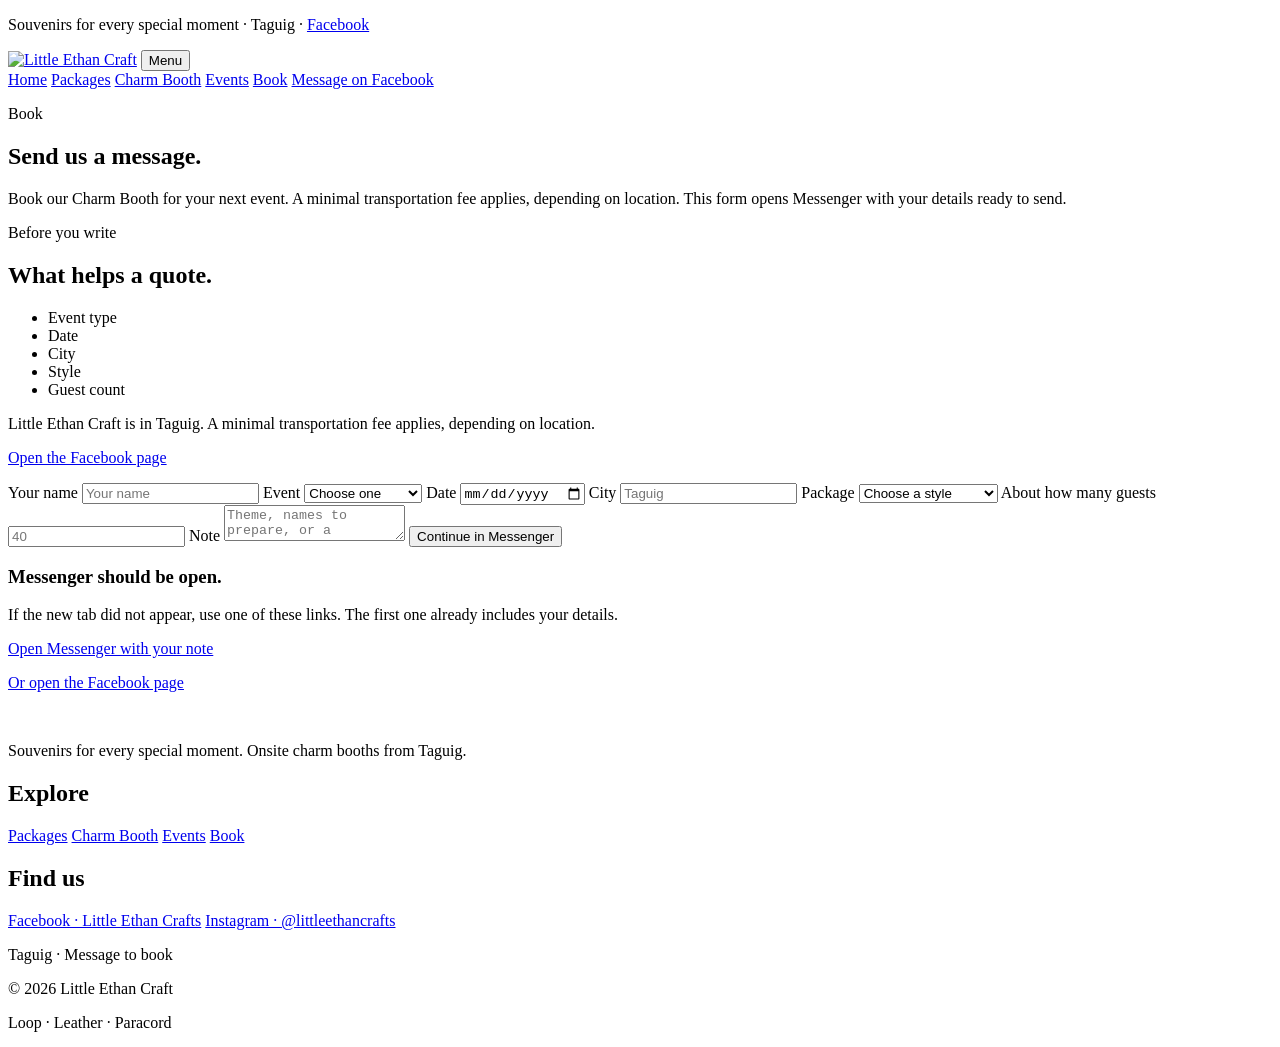
==== book/index.html @ 1e393bc5 "Add files via upload" ====
<!DOCTYPE html>
<html lang="en-PH">
<head>
  <meta charset="UTF-8">
  <meta name="viewport" content="width=device-width, initial-scale=1.0">
  <title>Book a Charm Booth | Little Ethan Craft</title>
  <link rel="canonical" href="https://littleethancrafts-creation.github.io/litte-ethan-crafts/book/">
  <meta name="description" content="Send a message to book the Little Ethan Craft charm booth for your next event. A minimal transportation fee applies, depending on location.">
  <meta name="keywords" content="book Little Ethan Craft, book charm booth, charm booth inquiry, onsite keychain booth booking, Taguig souvenir booth, Facebook Little Ethan Crafts">
  <meta name="author" content="Little Ethan Craft">
  <meta name="robots" content="index, follow, max-image-preview:large, max-snippet:-1, max-video-preview:-1">
  <meta name="googlebot" content="index, follow, max-image-preview:large, max-snippet:-1">
  <meta name="bingbot" content="index, follow">
  <meta name="language" content="English">
  <meta name="geo.region" content="PH-00">
  <meta name="geo.placename" content="Taguig">
  <meta name="theme-color" content="#f6f1ea">
  <meta property="og:locale" content="en_PH">
  <meta property="og:site_name" content="Little Ethan Craft">
  <meta property="og:type" content="website">
  <meta property="og:title" content="Book a Charm Booth | Little Ethan Craft">
  <meta property="og:description" content="Send a message to book the Little Ethan Craft charm booth for your next event. A minimal transportation fee applies, depending on location.">
  <meta property="og:url" content="https://littleethancrafts-creation.github.io/litte-ethan-crafts/book/">
  <meta property="og:image" content="https://littleethancrafts-creation.github.io/litte-ethan-crafts/images/booth-team.png">
  <meta property="og:image:alt" content="Little Ethan Craft team at the charm booth">
  <meta property="og:image:width" content="417">
  <meta property="og:image:height" content="313">
  <meta name="twitter:card" content="summary_large_image">
  <meta name="twitter:title" content="Book a Charm Booth | Little Ethan Craft">
  <meta name="twitter:description" content="Send a message to book the Little Ethan Craft charm booth for your next event. A minimal transportation fee applies, depending on location.">
  <meta name="twitter:image" content="https://littleethancrafts-creation.github.io/litte-ethan-crafts/images/booth-team.png">
  <meta name="twitter:image:alt" content="Little Ethan Craft team at the charm booth">
  <link rel="sitemap" type="application/xml" href="https://littleethancrafts-creation.github.io/litte-ethan-crafts/sitemap.xml">
  <script type="application/ld+json">
{
  "@context": "https://schema.org",
  "@graph": [
    {
      "@type": "WebSite",
      "@id": "https://littleethancrafts-creation.github.io/litte-ethan-crafts/#website",
      "url": "https://littleethancrafts-creation.github.io/litte-ethan-crafts/",
      "name": "Little Ethan Craft",
      "description": "Souvenirs for every special moment. Onsite charm booth from Taguig.",
      "publisher": {
        "@id": "https://littleethancrafts-creation.github.io/litte-ethan-crafts/#business"
      },
      "inLanguage": "en-PH"
    },
    {
      "@type": "LocalBusiness",
      "@id": "https://littleethancrafts-creation.github.io/litte-ethan-crafts/#business",
      "name": "Little Ethan Craft",
      "alternateName": "Little Ethan Crafts",
      "url": "https://littleethancrafts-creation.github.io/litte-ethan-crafts/",
      "image": "https://littleethancrafts-creation.github.io/litte-ethan-crafts/images/booth-team.png",
      "logo": "https://littleethancrafts-creation.github.io/litte-ethan-crafts/images/logo-mark.png",
      "description": "Onsite charm booth in Taguig. Guests choose Loop, Leather, or Paracord keychains and take home a keepsake from birthdays, weddings, corporate events, and parties.",
      "slogan": "Souvenirs for every special moment",
      "address": {
        "@type": "PostalAddress",
        "addressLocality": "Taguig",
        "addressRegion": "Metro Manila",
        "addressCountry": "PH"
      },
      "areaServed": [
        {
          "@type": "City",
          "name": "Taguig"
        },
        {
          "@type": "AdministrativeArea",
          "name": "Metro Manila"
        },
        {
          "@type": "Country",
          "name": "Philippines"
        }
      ],
      "sameAs": [
        "https://www.facebook.com/LittleEthanCrafts",
        "https://www.instagram.com/littleethancrafts/"
      ],
      "hasOfferCatalog": {
        "@type": "OfferCatalog",
        "name": "Charm booth keychain packages",
        "itemListElement": [
          {
            "@type": "Offer",
            "name": "Loop keychain",
            "url": "https://littleethancrafts-creation.github.io/litte-ethan-crafts/packages/",
            "priceCurrency": "PHP",
            "priceSpecification": {
              "@type": "PriceSpecification",
              "minPrice": "1800",
              "priceCurrency": "PHP"
            }
          },
          {
            "@type": "Offer",
            "name": "Leather keychain",
            "url": "https://littleethancrafts-creation.github.io/litte-ethan-crafts/packages/",
            "priceCurrency": "PHP",
            "priceSpecification": {
              "@type": "PriceSpecification",
              "minPrice": "3800",
              "priceCurrency": "PHP"
            }
          },
          {
            "@type": "Offer",
            "name": "Paracord keychain",
            "url": "https://littleethancrafts-creation.github.io/litte-ethan-crafts/packages/",
            "priceCurrency": "PHP",
            "priceSpecification": {
              "@type": "PriceSpecification",
              "minPrice": "3200",
              "priceCurrency": "PHP"
            }
          },
          {
            "@type": "Offer",
            "name": "Onsite charm booth",
            "url": "https://littleethancrafts-creation.github.io/litte-ethan-crafts/booth/",
            "priceCurrency": "PHP",
            "priceSpecification": {
              "@type": "PriceSpecification",
              "minPrice": "1800",
              "priceCurrency": "PHP"
            }
          }
        ]
      }
    },
    {
      "@type": "WebPage",
      "@id": "https://littleethancrafts-creation.github.io/litte-ethan-crafts/book/#webpage",
      "url": "https://littleethancrafts-creation.github.io/litte-ethan-crafts/book/",
      "name": "Book a Charm Booth | Little Ethan Craft",
      "description": "Send a message to book the Little Ethan Craft charm booth for your next event. A minimal transportation fee applies, depending on location.",
      "isPartOf": {
        "@id": "https://littleethancrafts-creation.github.io/litte-ethan-crafts/#website"
      },
      "about": {
        "@id": "https://littleethancrafts-creation.github.io/litte-ethan-crafts/#business"
      },
      "inLanguage": "en-PH",
      "primaryImageOfPage": "https://littleethancrafts-creation.github.io/litte-ethan-crafts/images/booth-team.png"
    },
    {
      "@type": "BreadcrumbList",
      "itemListElement": [
        {
          "@type": "ListItem",
          "position": 1,
          "name": "Home",
          "item": "https://littleethancrafts-creation.github.io/litte-ethan-crafts/"
        },
        {
          "@type": "ListItem",
          "position": 2,
          "name": "Book",
          "item": "https://littleethancrafts-creation.github.io/litte-ethan-crafts/book/"
        }
      ]
    }
  ]
}
  </script>
  <link rel="icon" href="/litte-ethan-crafts/favicon.ico" sizes="any">
  <link rel="icon" type="image/png" sizes="32x32" href="/litte-ethan-crafts/images/favicon-32.png">
  <link rel="apple-touch-icon" href="/litte-ethan-crafts/images/apple-touch-icon.png">
  <link rel="preconnect" href="https://fonts.googleapis.com">
  <link rel="preconnect" href="https://fonts.gstatic.com" crossorigin>
  <link href="https://fonts.googleapis.com/css2?family=Outfit:wght@450;600;700;800&display=swap" rel="stylesheet">
  <link rel="stylesheet" href="/litte-ethan-crafts/css/site.css">
</head>
<body>
  <header class="site-header">
    <div class="announce"><p>Souvenirs for every special moment · Taguig · <a href="https://www.facebook.com/LittleEthanCrafts" target="_blank" rel="noopener">Facebook</a></p></div>
    <div class="nav-bar">
      <div class="wrap nav-inner">
        <a class="brand" href="/litte-ethan-crafts/"><img src="/litte-ethan-crafts/images/logo-mark.png" alt="Little Ethan Craft"></a>
        <button class="nav-toggle" type="button" aria-expanded="false" aria-controls="site-nav"><span></span><span class="sr-only">Menu</span></button>
        <nav id="site-nav" class="site-nav">
          <a href="/litte-ethan-crafts/">Home</a>
          <a href="/litte-ethan-crafts/packages/">Packages</a>
          <a href="/litte-ethan-crafts/booth/">Charm Booth</a>
          <a href="/litte-ethan-crafts/events/">Events</a>
          <a class="is-active" href="/litte-ethan-crafts/book/">Book</a>
          <a class="btn" href="https://www.facebook.com/LittleEthanCrafts" target="_blank" rel="noopener">Message on Facebook</a>
        </nav>
      </div>
    </div>
  </header>
  <main>
    <section class="page-hero">
      <div class="wrap">
        <p class="eyebrow">Book</p>
        <h1>Send us a message.</h1>
        <p class="lead">Book our Charm Booth for your next event. A minimal transportation fee applies, depending on location. This form opens Messenger with your details ready to send.</p>
      </div>
    </section>
    <section class="section">
      <div class="wrap grid-2">
        <div>
          <p class="eyebrow">Before you write</p>
          <h2>What helps a quote.</h2>
          <ul class="chips">
            <li>Event type</li>
            <li>Date</li>
            <li>City</li>
            <li>Style</li>
            <li>Guest count</li>
          </ul>
          <p class="lead">Little Ethan Craft is in Taguig. A minimal transportation fee applies, depending on location.</p>
          <p><a class="btn btn-ghost" href="https://www.facebook.com/LittleEthanCrafts" target="_blank" rel="noopener">Open the Facebook page</a></p>
        </div>
        <div class="panel">
          <form class="form" data-book>
            <label class="field">Your name
              <input name="name" required autocomplete="name" placeholder="Your name">
            </label>
            <label class="field">Event
              <select name="event" required>
                <option value="">Choose one</option>
                <option>Birthday</option>
                <option>Wedding</option>
                <option>Christening</option>
                <option>Corporate event</option>
                <option>Party</option>
                <option>Something else</option>
              </select>
            </label>
            <label class="field">Date
              <input name="date" type="date" required>
            </label>
            <label class="field">City
              <input name="city" required placeholder="Taguig">
            </label>
            <label class="field">Package
              <select id="package" name="package" required>
                <option value="">Choose a style</option>
                <option>Onsite charm booth</option>
                <option>Loop keychain</option>
                <option>Leather keychain</option>
                <option>Paracord keychain</option>
                <option>Clickers</option>
                <option>Not sure yet</option>
              </select>
            </label>
            <label class="field">About how many guests
              <input name="guests" required inputmode="numeric" placeholder="40">
            </label>
            <label class="field">Note
              <textarea name="note" placeholder="Theme, names to prepare, or a question"></textarea>
            </label>
            <button class="btn" type="submit">Continue in Messenger</button>
          </form>
          <div class="success" role="status">
            <h3>Messenger should be open.</h3>
            <p class="muted">If the new tab did not appear, use one of these links. The first one already includes your details.</p>
            <p><a data-messenger href="https://m.me/LittleEthanCrafts" target="_blank" rel="noopener">Open Messenger with your note</a></p>
            <p><a data-page href="https://www.facebook.com/LittleEthanCrafts" target="_blank" rel="noopener">Or open the Facebook page</a></p>
          </div>
        </div>
      </div>
    </section>
  </main>
  <footer class="site-footer">
    <div class="wrap footer-grid">
      <div>
        <img src="/litte-ethan-crafts/images/logo-mark.png" alt="">
        <p>Souvenirs for every special moment. Onsite charm booths from Taguig.</p>
      </div>
      <div>
        <h2>Explore</h2>
        <a href="/litte-ethan-crafts/packages/">Packages</a>
        <a href="/litte-ethan-crafts/booth/">Charm Booth</a>
        <a href="/litte-ethan-crafts/events/">Events</a>
        <a href="/litte-ethan-crafts/book/">Book</a>
      </div>
      <div>
        <h2>Find us</h2>
        <a href="https://www.facebook.com/LittleEthanCrafts" target="_blank" rel="noopener">Facebook · Little Ethan Crafts</a>
        <a href="https://www.instagram.com/littleethancrafts/" target="_blank" rel="noopener">Instagram · @littleethancrafts</a>
        <p>Taguig · Message to book</p>
      </div>
    </div>
    <div class="wrap footer-bottom">
      <p>© 2026 Little Ethan Craft</p>
      <p>Loop · Leather · Paracord</p>
    </div>
  </footer>
  <script src="/litte-ethan-crafts/js/site.js"></script>
</body>
</html>
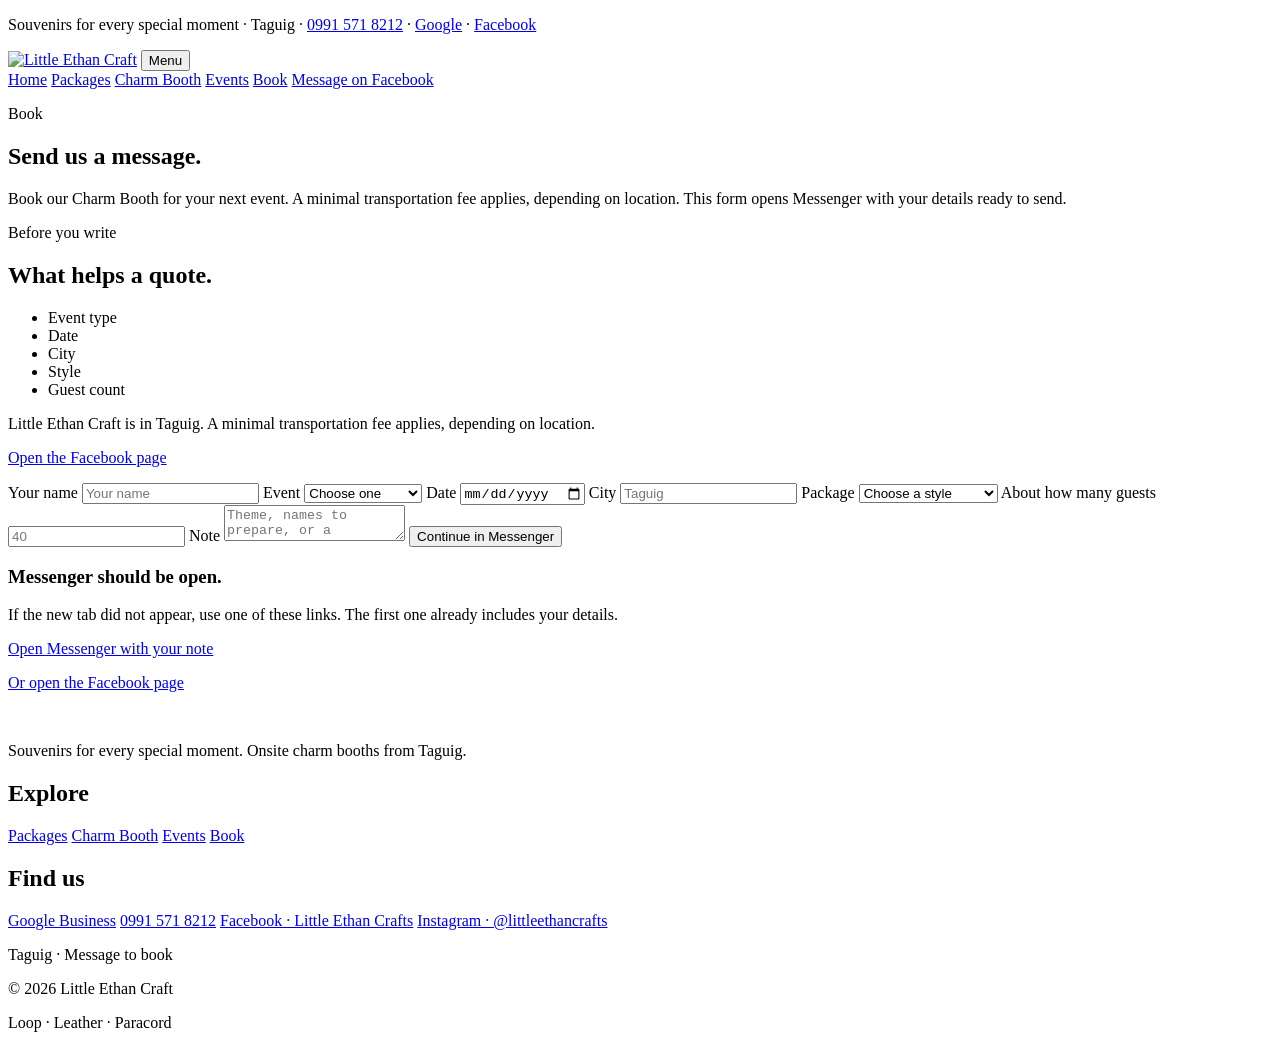
==== commit 54d26317: "Add files via upload" ====
--- a/book/index.html
+++ b/book/index.html
@@ -1,296 +1,536 @@
-<!DOCTYPE html>
-<html lang="en-PH">
-<head>
-  <meta charset="UTF-8">
-  <meta name="viewport" content="width=device-width, initial-scale=1.0">
-  <title>Book a Charm Booth | Little Ethan Craft</title>
-  <link rel="canonical" href="https://littleethancrafts-creation.github.io/litte-ethan-crafts/book/">
-  <meta name="description" content="Send a message to book the Little Ethan Craft charm booth for your next event. A minimal transportation fee applies, depending on location.">
-  <meta name="keywords" content="book Little Ethan Craft, book charm booth, charm booth inquiry, onsite keychain booth booking, Taguig souvenir booth, Facebook Little Ethan Crafts">
-  <meta name="author" content="Little Ethan Craft">
-  <meta name="robots" content="index, follow, max-image-preview:large, max-snippet:-1, max-video-preview:-1">
-  <meta name="googlebot" content="index, follow, max-image-preview:large, max-snippet:-1">
-  <meta name="bingbot" content="index, follow">
-  <meta name="language" content="English">
-  <meta name="geo.region" content="PH-00">
-  <meta name="geo.placename" content="Taguig">
-  <meta name="theme-color" content="#f6f1ea">
-  <meta property="og:locale" content="en_PH">
-  <meta property="og:site_name" content="Little Ethan Craft">
-  <meta property="og:type" content="website">
-  <meta property="og:title" content="Book a Charm Booth | Little Ethan Craft">
-  <meta property="og:description" content="Send a message to book the Little Ethan Craft charm booth for your next event. A minimal transportation fee applies, depending on location.">
-  <meta property="og:url" content="https://littleethancrafts-creation.github.io/litte-ethan-crafts/book/">
-  <meta property="og:image" content="https://littleethancrafts-creation.github.io/litte-ethan-crafts/images/booth-team.png">
-  <meta property="og:image:alt" content="Little Ethan Craft team at the charm booth">
-  <meta property="og:image:width" content="417">
-  <meta property="og:image:height" content="313">
-  <meta name="twitter:card" content="summary_large_image">
-  <meta name="twitter:title" content="Book a Charm Booth | Little Ethan Craft">
-  <meta name="twitter:description" content="Send a message to book the Little Ethan Craft charm booth for your next event. A minimal transportation fee applies, depending on location.">
-  <meta name="twitter:image" content="https://littleethancrafts-creation.github.io/litte-ethan-crafts/images/booth-team.png">
-  <meta name="twitter:image:alt" content="Little Ethan Craft team at the charm booth">
-  <link rel="sitemap" type="application/xml" href="https://littleethancrafts-creation.github.io/litte-ethan-crafts/sitemap.xml">
-  <script type="application/ld+json">
-{
-  "@context": "https://schema.org",
-  "@graph": [
-    {
-      "@type": "WebSite",
-      "@id": "https://littleethancrafts-creation.github.io/litte-ethan-crafts/#website",
-      "url": "https://littleethancrafts-creation.github.io/litte-ethan-crafts/",
-      "name": "Little Ethan Craft",
-      "description": "Souvenirs for every special moment. Onsite charm booth from Taguig.",
-      "publisher": {
-        "@id": "https://littleethancrafts-creation.github.io/litte-ethan-crafts/#business"
-      },
-      "inLanguage": "en-PH"
-    },
-    {
-      "@type": "LocalBusiness",
-      "@id": "https://littleethancrafts-creation.github.io/litte-ethan-crafts/#business",
-      "name": "Little Ethan Craft",
-      "alternateName": "Little Ethan Crafts",
-      "url": "https://littleethancrafts-creation.github.io/litte-ethan-crafts/",
-      "image": "https://littleethancrafts-creation.github.io/litte-ethan-crafts/images/booth-team.png",
-      "logo": "https://littleethancrafts-creation.github.io/litte-ethan-crafts/images/logo-mark.png",
-      "description": "Onsite charm booth in Taguig. Guests choose Loop, Leather, or Paracord keychains and take home a keepsake from birthdays, weddings, corporate events, and parties.",
-      "slogan": "Souvenirs for every special moment",
-      "address": {
-        "@type": "PostalAddress",
-        "addressLocality": "Taguig",
-        "addressRegion": "Metro Manila",
-        "addressCountry": "PH"
-      },
-      "areaServed": [
-        {
-          "@type": "City",
-          "name": "Taguig"
-        },
-        {
-          "@type": "AdministrativeArea",
-          "name": "Metro Manila"
-        },
-        {
-          "@type": "Country",
-          "name": "Philippines"
-        }
-      ],
-      "sameAs": [
-        "https://www.facebook.com/LittleEthanCrafts",
-        "https://www.instagram.com/littleethancrafts/"
-      ],
-      "hasOfferCatalog": {
-        "@type": "OfferCatalog",
-        "name": "Charm booth keychain packages",
-        "itemListElement": [
-          {
-            "@type": "Offer",
-            "name": "Loop keychain",
-            "url": "https://littleethancrafts-creation.github.io/litte-ethan-crafts/packages/",
-            "priceCurrency": "PHP",
-            "priceSpecification": {
-              "@type": "PriceSpecification",
-              "minPrice": "1800",
-              "priceCurrency": "PHP"
-            }
-          },
-          {
-            "@type": "Offer",
-            "name": "Leather keychain",
-            "url": "https://littleethancrafts-creation.github.io/litte-ethan-crafts/packages/",
-            "priceCurrency": "PHP",
-            "priceSpecification": {
-              "@type": "PriceSpecification",
-              "minPrice": "3800",
-              "priceCurrency": "PHP"
-            }
-          },
-          {
-            "@type": "Offer",
-            "name": "Paracord keychain",
-            "url": "https://littleethancrafts-creation.github.io/litte-ethan-crafts/packages/",
-            "priceCurrency": "PHP",
-            "priceSpecification": {
-              "@type": "PriceSpecification",
-              "minPrice": "3200",
-              "priceCurrency": "PHP"
-            }
-          },
-          {
-            "@type": "Offer",
-            "name": "Onsite charm booth",
-            "url": "https://littleethancrafts-creation.github.io/litte-ethan-crafts/booth/",
-            "priceCurrency": "PHP",
-            "priceSpecification": {
-              "@type": "PriceSpecification",
-              "minPrice": "1800",
-              "priceCurrency": "PHP"
-            }
-          }
-        ]
-      }
-    },
-    {
-      "@type": "WebPage",
-      "@id": "https://littleethancrafts-creation.github.io/litte-ethan-crafts/book/#webpage",
-      "url": "https://littleethancrafts-creation.github.io/litte-ethan-crafts/book/",
-      "name": "Book a Charm Booth | Little Ethan Craft",
-      "description": "Send a message to book the Little Ethan Craft charm booth for your next event. A minimal transportation fee applies, depending on location.",
-      "isPartOf": {
-        "@id": "https://littleethancrafts-creation.github.io/litte-ethan-crafts/#website"
-      },
-      "about": {
-        "@id": "https://littleethancrafts-creation.github.io/litte-ethan-crafts/#business"
-      },
-      "inLanguage": "en-PH",
-      "primaryImageOfPage": "https://littleethancrafts-creation.github.io/litte-ethan-crafts/images/booth-team.png"
-    },
-    {
-      "@type": "BreadcrumbList",
-      "itemListElement": [
-        {
-          "@type": "ListItem",
-          "position": 1,
-          "name": "Home",
-          "item": "https://littleethancrafts-creation.github.io/litte-ethan-crafts/"
-        },
-        {
-          "@type": "ListItem",
-          "position": 2,
-          "name": "Book",
-          "item": "https://littleethancrafts-creation.github.io/litte-ethan-crafts/book/"
-        }
-      ]
-    }
-  ]
-}
-  </script>
-  <link rel="icon" href="/litte-ethan-crafts/favicon.ico" sizes="any">
-  <link rel="icon" type="image/png" sizes="32x32" href="/litte-ethan-crafts/images/favicon-32.png">
-  <link rel="apple-touch-icon" href="/litte-ethan-crafts/images/apple-touch-icon.png">
-  <link rel="preconnect" href="https://fonts.googleapis.com">
-  <link rel="preconnect" href="https://fonts.gstatic.com" crossorigin>
-  <link href="https://fonts.googleapis.com/css2?family=Outfit:wght@450;600;700;800&display=swap" rel="stylesheet">
-  <link rel="stylesheet" href="/litte-ethan-crafts/css/site.css">
-</head>
-<body>
-  <header class="site-header">
-    <div class="announce"><p>Souvenirs for every special moment · Taguig · <a href="https://www.facebook.com/LittleEthanCrafts" target="_blank" rel="noopener">Facebook</a></p></div>
-    <div class="nav-bar">
-      <div class="wrap nav-inner">
-        <a class="brand" href="/litte-ethan-crafts/"><img src="/litte-ethan-crafts/images/logo-mark.png" alt="Little Ethan Craft"></a>
-        <button class="nav-toggle" type="button" aria-expanded="false" aria-controls="site-nav"><span></span><span class="sr-only">Menu</span></button>
-        <nav id="site-nav" class="site-nav">
-          <a href="/litte-ethan-crafts/">Home</a>
-          <a href="/litte-ethan-crafts/packages/">Packages</a>
-          <a href="/litte-ethan-crafts/booth/">Charm Booth</a>
-          <a href="/litte-ethan-crafts/events/">Events</a>
-          <a class="is-active" href="/litte-ethan-crafts/book/">Book</a>
-          <a class="btn" href="https://www.facebook.com/LittleEthanCrafts" target="_blank" rel="noopener">Message on Facebook</a>
-        </nav>
-      </div>
-    </div>
-  </header>
-  <main>
-    <section class="page-hero">
-      <div class="wrap">
-        <p class="eyebrow">Book</p>
-        <h1>Send us a message.</h1>
-        <p class="lead">Book our Charm Booth for your next event. A minimal transportation fee applies, depending on location. This form opens Messenger with your details ready to send.</p>
-      </div>
-    </section>
-    <section class="section">
-      <div class="wrap grid-2">
-        <div>
-          <p class="eyebrow">Before you write</p>
-          <h2>What helps a quote.</h2>
-          <ul class="chips">
-            <li>Event type</li>
-            <li>Date</li>
-            <li>City</li>
-            <li>Style</li>
-            <li>Guest count</li>
-          </ul>
-          <p class="lead">Little Ethan Craft is in Taguig. A minimal transportation fee applies, depending on location.</p>
-          <p><a class="btn btn-ghost" href="https://www.facebook.com/LittleEthanCrafts" target="_blank" rel="noopener">Open the Facebook page</a></p>
-        </div>
-        <div class="panel">
-          <form class="form" data-book>
-            <label class="field">Your name
-              <input name="name" required autocomplete="name" placeholder="Your name">
-            </label>
-            <label class="field">Event
-              <select name="event" required>
-                <option value="">Choose one</option>
-                <option>Birthday</option>
-                <option>Wedding</option>
-                <option>Christening</option>
-                <option>Corporate event</option>
-                <option>Party</option>
-                <option>Something else</option>
-              </select>
-            </label>
-            <label class="field">Date
-              <input name="date" type="date" required>
-            </label>
-            <label class="field">City
-              <input name="city" required placeholder="Taguig">
-            </label>
-            <label class="field">Package
-              <select id="package" name="package" required>
-                <option value="">Choose a style</option>
-                <option>Onsite charm booth</option>
-                <option>Loop keychain</option>
-                <option>Leather keychain</option>
-                <option>Paracord keychain</option>
-                <option>Clickers</option>
-                <option>Not sure yet</option>
-              </select>
-            </label>
-            <label class="field">About how many guests
-              <input name="guests" required inputmode="numeric" placeholder="40">
-            </label>
-            <label class="field">Note
-              <textarea name="note" placeholder="Theme, names to prepare, or a question"></textarea>
-            </label>
-            <button class="btn" type="submit">Continue in Messenger</button>
-          </form>
-          <div class="success" role="status">
-            <h3>Messenger should be open.</h3>
-            <p class="muted">If the new tab did not appear, use one of these links. The first one already includes your details.</p>
-            <p><a data-messenger href="https://m.me/LittleEthanCrafts" target="_blank" rel="noopener">Open Messenger with your note</a></p>
-            <p><a data-page href="https://www.facebook.com/LittleEthanCrafts" target="_blank" rel="noopener">Or open the Facebook page</a></p>
-          </div>
-        </div>
-      </div>
-    </section>
-  </main>
-  <footer class="site-footer">
-    <div class="wrap footer-grid">
-      <div>
-        <img src="/litte-ethan-crafts/images/logo-mark.png" alt="">
-        <p>Souvenirs for every special moment. Onsite charm booths from Taguig.</p>
-      </div>
-      <div>
-        <h2>Explore</h2>
-        <a href="/litte-ethan-crafts/packages/">Packages</a>
-        <a href="/litte-ethan-crafts/booth/">Charm Booth</a>
-        <a href="/litte-ethan-crafts/events/">Events</a>
-        <a href="/litte-ethan-crafts/book/">Book</a>
-      </div>
-      <div>
-        <h2>Find us</h2>
-        <a href="https://www.facebook.com/LittleEthanCrafts" target="_blank" rel="noopener">Facebook · Little Ethan Crafts</a>
-        <a href="https://www.instagram.com/littleethancrafts/" target="_blank" rel="noopener">Instagram · @littleethancrafts</a>
-        <p>Taguig · Message to book</p>
-      </div>
-    </div>
-    <div class="wrap footer-bottom">
-      <p>© 2026 Little Ethan Craft</p>
-      <p>Loop · Leather · Paracord</p>
-    </div>
-  </footer>
-  <script src="/litte-ethan-crafts/js/site.js"></script>
-</body>
-</html>
+<!DOCTYPE html>
+<html lang="en-PH">
+<head>
+  <meta charset="UTF-8">
+  <meta name="viewport" content="width=device-width, initial-scale=1.0">
+  <title>Book a Charm Booth | Little Ethan Craft</title>
+  <link rel="canonical" href="https://littleethancrafts-creation.github.io/litte-ethan-crafts/book/">
+  <meta name="description" content="Send a message to book the Little Ethan Craft charm booth for your next event. A minimal transportation fee applies, depending on location.">
+  <meta name="keywords" content="book Little Ethan Craft, book charm booth, charm booth inquiry, onsite keychain booth booking, Taguig souvenir booth, Facebook Little Ethan Crafts">
+  <meta name="author" content="Little Ethan Craft">
+  <meta name="robots" content="index, follow, max-image-preview:large, max-snippet:-1, max-video-preview:-1">
+  <meta name="googlebot" content="index, follow, max-image-preview:large, max-snippet:-1">
+  <meta name="bingbot" content="index, follow">
+  <meta name="language" content="English">
+  <meta name="geo.region" content="PH-00">
+  <meta name="geo.placename" content="Taguig">
+  <meta name="theme-color" content="#f6f1ea">
+  <meta property="og:locale" content="en_PH">
+  <meta property="og:site_name" content="Little Ethan Craft">
+  <meta property="og:type" content="website">
+  <meta property="og:title" content="Book a Charm Booth | Little Ethan Craft">
+  <meta property="og:description" content="Send a message to book the Little Ethan Craft charm booth for your next event. A minimal transportation fee applies, depending on location.">
+  <meta property="og:url" content="https://littleethancrafts-creation.github.io/litte-ethan-crafts/book/">
+  <meta property="og:image" content="https://littleethancrafts-creation.github.io/litte-ethan-crafts/images/booth-team.png">
+  <meta property="og:image:alt" content="Little Ethan Craft team at the charm booth">
+  <meta property="og:image:width" content="417">
+  <meta property="og:image:height" content="313">
+  <meta name="twitter:card" content="summary_large_image">
+  <meta name="twitter:title" content="Book a Charm Booth | Little Ethan Craft">
+  <meta name="twitter:description" content="Send a message to book the Little Ethan Craft charm booth for your next event. A minimal transportation fee applies, depending on location.">
+  <meta name="twitter:image" content="https://littleethancrafts-creation.github.io/litte-ethan-crafts/images/booth-team.png">
+  <meta name="twitter:image:alt" content="Little Ethan Craft team at the charm booth">
+  <link rel="sitemap" type="application/xml" href="https://littleethancrafts-creation.github.io/litte-ethan-crafts/sitemap.xml">
+  <script type="application/ld+json">
+{
+  "@context": "https://schema.org",
+  "@graph": [
+    {
+      "@type": "WebSite",
+      "@id": "https://littleethancrafts-creation.github.io/litte-ethan-crafts/#website",
+      "url": "https://littleethancrafts-creation.github.io/litte-ethan-crafts/",
+      "name": "Little Ethan Craft",
+      "alternateName": "Little Ethan Crafts",
+      "description": "Souvenirs for every special moment. Onsite charm booth from Taguig.",
+      "publisher": {
+        "@id": "https://littleethancrafts-creation.github.io/litte-ethan-crafts/#business"
+      },
+      "inLanguage": "en-PH"
+    },
+    {
+      "@type": [
+        "LocalBusiness",
+        "CraftStore"
+      ],
+      "@id": "https://littleethancrafts-creation.github.io/litte-ethan-crafts/#business",
+      "name": "Little Ethan Craft",
+      "alternateName": "Little Ethan Crafts",
+      "url": "https://littleethancrafts-creation.github.io/litte-ethan-crafts/",
+      "image": [
+        "https://littleethancrafts-creation.github.io/litte-ethan-crafts/images/feature-package.png",
+        "https://littleethancrafts-creation.github.io/litte-ethan-crafts/images/pricelist.png",
+        "https://littleethancrafts-creation.github.io/litte-ethan-crafts/images/booth-team.png",
+        "https://littleethancrafts-creation.github.io/litte-ethan-crafts/images/logo-mark.png"
+      ],
+      "logo": {
+        "@type": "ImageObject",
+        "@id": "https://littleethancrafts-creation.github.io/litte-ethan-crafts/#logo",
+        "url": "https://littleethancrafts-creation.github.io/litte-ethan-crafts/images/logo-mark.png",
+        "contentUrl": "https://littleethancrafts-creation.github.io/litte-ethan-crafts/images/logo-mark.png",
+        "width": 630,
+        "height": 562,
+        "caption": "Little Ethan Craft"
+      },
+      "description": "Onsite charm booth in Taguig. Guests choose Loop, Paracord, and Leather keychains and take home a keepsake from birthdays, weddings, corporate events, and parties.",
+      "slogan": "Souvenirs for every special moment",
+      "telephone": "+639915718212",
+      "priceRange": "₱1,800–₱9,999",
+      "currenciesAccepted": "PHP",
+      "address": {
+        "@type": "PostalAddress",
+        "addressLocality": "Taguig",
+        "addressRegion": "Metro Manila",
+        "addressCountry": "PH"
+      },
+      "areaServed": [
+        {
+          "@type": "City",
+          "name": "Taguig"
+        },
+        {
+          "@type": "AdministrativeArea",
+          "name": "Metro Manila"
+        },
+        {
+          "@type": "Country",
+          "name": "Philippines"
+        }
+      ],
+      "hasMap": "https://www.google.com/maps/place/Little+Ethan+Crafts/data=!4m2!3m1!1s0x0:0xb1b95020766d6416",
+      "contactPoint": {
+        "@type": "ContactPoint",
+        "telephone": "+639915718212",
+        "contactType": "reservations",
+        "areaServed": "PH",
+        "availableLanguage": "English",
+        "url": "https://littleethancrafts-creation.github.io/litte-ethan-crafts/book/"
+      },
+      "sameAs": [
+        "https://share.google/QE42i6pPFycy0CnGF",
+        "https://www.google.com/maps/place/Little+Ethan+Crafts/data=!4m2!3m1!1s0x0:0xb1b95020766d6416",
+        "https://www.facebook.com/LittleEthanCrafts",
+        "https://www.instagram.com/littleethancrafts/"
+      ],
+      "hasOfferCatalog": {
+        "@type": "OfferCatalog",
+        "@id": "https://littleethancrafts-creation.github.io/litte-ethan-crafts/#catalog",
+        "name": "Onsite Charm Booth package pricelist",
+        "itemListElement": [
+          {
+            "@type": "Offer",
+            "@id": "https://littleethancrafts-creation.github.io/litte-ethan-crafts/packages/#loop-paracord-30",
+            "name": "Loop + Paracord, 30 pax",
+            "url": "https://littleethancrafts-creation.github.io/litte-ethan-crafts/packages/#loop-paracord-30",
+            "price": "2400",
+            "priceCurrency": "PHP",
+            "availability": "https://schema.org/InStock",
+            "eligibleQuantity": {
+              "@type": "QuantitativeValue",
+              "value": 30,
+              "unitText": "pax"
+            },
+            "seller": {
+              "@id": "https://littleethancrafts-creation.github.io/litte-ethan-crafts/#business"
+            }
+          },
+          {
+            "@type": "Offer",
+            "@id": "https://littleethancrafts-creation.github.io/litte-ethan-crafts/packages/#loop-paracord-50",
+            "name": "Loop + Paracord, 50 pax",
+            "url": "https://littleethancrafts-creation.github.io/litte-ethan-crafts/packages/#loop-paracord-50",
+            "price": "3999",
+            "priceCurrency": "PHP",
+            "availability": "https://schema.org/InStock",
+            "eligibleQuantity": {
+              "@type": "QuantitativeValue",
+              "value": 50,
+              "unitText": "pax"
+            },
+            "seller": {
+              "@id": "https://littleethancrafts-creation.github.io/litte-ethan-crafts/#business"
+            }
+          },
+          {
+            "@type": "Offer",
+            "@id": "https://littleethancrafts-creation.github.io/litte-ethan-crafts/packages/#loop-paracord-75",
+            "name": "Loop + Paracord, 75 pax",
+            "url": "https://littleethancrafts-creation.github.io/litte-ethan-crafts/packages/#loop-paracord-75",
+            "price": "6000",
+            "priceCurrency": "PHP",
+            "availability": "https://schema.org/InStock",
+            "eligibleQuantity": {
+              "@type": "QuantitativeValue",
+              "value": 75,
+              "unitText": "pax"
+            },
+            "seller": {
+              "@id": "https://littleethancrafts-creation.github.io/litte-ethan-crafts/#business"
+            }
+          },
+          {
+            "@type": "Offer",
+            "@id": "https://littleethancrafts-creation.github.io/litte-ethan-crafts/packages/#loop-paracord-100",
+            "name": "Loop + Paracord, 100 pax",
+            "url": "https://littleethancrafts-creation.github.io/litte-ethan-crafts/packages/#loop-paracord-100",
+            "price": "7999",
+            "priceCurrency": "PHP",
+            "availability": "https://schema.org/InStock",
+            "eligibleQuantity": {
+              "@type": "QuantitativeValue",
+              "value": 100,
+              "unitText": "pax"
+            },
+            "seller": {
+              "@id": "https://littleethancrafts-creation.github.io/litte-ethan-crafts/#business"
+            }
+          },
+          {
+            "@type": "Offer",
+            "@id": "https://littleethancrafts-creation.github.io/litte-ethan-crafts/packages/#paracord-leather-30",
+            "name": "Paracord + Leather, 30 pax",
+            "url": "https://littleethancrafts-creation.github.io/litte-ethan-crafts/packages/#paracord-leather-30",
+            "price": "3300",
+            "priceCurrency": "PHP",
+            "availability": "https://schema.org/InStock",
+            "eligibleQuantity": {
+              "@type": "QuantitativeValue",
+              "value": 30,
+              "unitText": "pax"
+            },
+            "seller": {
+              "@id": "https://littleethancrafts-creation.github.io/litte-ethan-crafts/#business"
+            }
+          },
+          {
+            "@type": "Offer",
+            "@id": "https://littleethancrafts-creation.github.io/litte-ethan-crafts/packages/#paracord-leather-50",
+            "name": "Paracord + Leather, 50 pax",
+            "url": "https://littleethancrafts-creation.github.io/litte-ethan-crafts/packages/#paracord-leather-50",
+            "price": "5000",
+            "priceCurrency": "PHP",
+            "availability": "https://schema.org/InStock",
+            "eligibleQuantity": {
+              "@type": "QuantitativeValue",
+              "value": 50,
+              "unitText": "pax"
+            },
+            "seller": {
+              "@id": "https://littleethancrafts-creation.github.io/litte-ethan-crafts/#business"
+            }
+          },
+          {
+            "@type": "Offer",
+            "@id": "https://littleethancrafts-creation.github.io/litte-ethan-crafts/packages/#paracord-leather-75",
+            "name": "Paracord + Leather, 75 pax",
+            "url": "https://littleethancrafts-creation.github.io/litte-ethan-crafts/packages/#paracord-leather-75",
+            "price": "7700",
+            "priceCurrency": "PHP",
+            "availability": "https://schema.org/InStock",
+            "eligibleQuantity": {
+              "@type": "QuantitativeValue",
+              "value": 75,
+              "unitText": "pax"
+            },
+            "seller": {
+              "@id": "https://littleethancrafts-creation.github.io/litte-ethan-crafts/#business"
+            }
+          },
+          {
+            "@type": "Offer",
+            "@id": "https://littleethancrafts-creation.github.io/litte-ethan-crafts/packages/#paracord-leather-100",
+            "name": "Paracord + Leather, 100 pax",
+            "url": "https://littleethancrafts-creation.github.io/litte-ethan-crafts/packages/#paracord-leather-100",
+            "price": "9999",
+            "priceCurrency": "PHP",
+            "availability": "https://schema.org/InStock",
+            "eligibleQuantity": {
+              "@type": "QuantitativeValue",
+              "value": 100,
+              "unitText": "pax"
+            },
+            "seller": {
+              "@id": "https://littleethancrafts-creation.github.io/litte-ethan-crafts/#business"
+            }
+          },
+          {
+            "@type": "Offer",
+            "@id": "https://littleethancrafts-creation.github.io/litte-ethan-crafts/packages/#leather-loop-30",
+            "name": "Leather + Loop, 30 pax",
+            "url": "https://littleethancrafts-creation.github.io/litte-ethan-crafts/packages/#leather-loop-30",
+            "price": "2700",
+            "priceCurrency": "PHP",
+            "availability": "https://schema.org/InStock",
+            "eligibleQuantity": {
+              "@type": "QuantitativeValue",
+              "value": 30,
+              "unitText": "pax"
+            },
+            "seller": {
+              "@id": "https://littleethancrafts-creation.github.io/litte-ethan-crafts/#business"
+            }
+          },
+          {
+            "@type": "Offer",
+            "@id": "https://littleethancrafts-creation.github.io/litte-ethan-crafts/packages/#leather-loop-50",
+            "name": "Leather + Loop, 50 pax",
+            "url": "https://littleethancrafts-creation.github.io/litte-ethan-crafts/packages/#leather-loop-50",
+            "price": "4499",
+            "priceCurrency": "PHP",
+            "availability": "https://schema.org/InStock",
+            "eligibleQuantity": {
+              "@type": "QuantitativeValue",
+              "value": 50,
+              "unitText": "pax"
+            },
+            "seller": {
+              "@id": "https://littleethancrafts-creation.github.io/litte-ethan-crafts/#business"
+            }
+          },
+          {
+            "@type": "Offer",
+            "@id": "https://littleethancrafts-creation.github.io/litte-ethan-crafts/packages/#leather-loop-75",
+            "name": "Leather + Loop, 75 pax",
+            "url": "https://littleethancrafts-creation.github.io/litte-ethan-crafts/packages/#leather-loop-75",
+            "price": "6750",
+            "priceCurrency": "PHP",
+            "availability": "https://schema.org/InStock",
+            "eligibleQuantity": {
+              "@type": "QuantitativeValue",
+              "value": 75,
+              "unitText": "pax"
+            },
+            "seller": {
+              "@id": "https://littleethancrafts-creation.github.io/litte-ethan-crafts/#business"
+            }
+          },
+          {
+            "@type": "Offer",
+            "@id": "https://littleethancrafts-creation.github.io/litte-ethan-crafts/packages/#leather-loop-100",
+            "name": "Leather + Loop, 100 pax",
+            "url": "https://littleethancrafts-creation.github.io/litte-ethan-crafts/packages/#leather-loop-100",
+            "price": "8999",
+            "priceCurrency": "PHP",
+            "availability": "https://schema.org/InStock",
+            "eligibleQuantity": {
+              "@type": "QuantitativeValue",
+              "value": 100,
+              "unitText": "pax"
+            },
+            "seller": {
+              "@id": "https://littleethancrafts-creation.github.io/litte-ethan-crafts/#business"
+            }
+          },
+          {
+            "@type": "Offer",
+            "@id": "https://littleethancrafts-creation.github.io/litte-ethan-crafts/booth/#from-1800",
+            "name": "Onsite charm booth, packages start at 1800 php",
+            "url": "https://littleethancrafts-creation.github.io/litte-ethan-crafts/booth/",
+            "price": "1800",
+            "priceCurrency": "PHP",
+            "availability": "https://schema.org/InStock",
+            "seller": {
+              "@id": "https://littleethancrafts-creation.github.io/litte-ethan-crafts/#business"
+            }
+          }
+        ]
+      }
+    },
+    {
+      "@type": [
+        "WebPage",
+        "ContactPage"
+      ],
+      "@id": "https://littleethancrafts-creation.github.io/litte-ethan-crafts/book/#webpage",
+      "url": "https://littleethancrafts-creation.github.io/litte-ethan-crafts/book/",
+      "name": "Book a Charm Booth | Little Ethan Craft",
+      "description": "Send a message to book the Little Ethan Craft charm booth. Call 0991 571 8212. A minimal transport fee applies depending on location.",
+      "isPartOf": {
+        "@id": "https://littleethancrafts-creation.github.io/litte-ethan-crafts/#website"
+      },
+      "about": {
+        "@id": "https://littleethancrafts-creation.github.io/litte-ethan-crafts/#business"
+      },
+      "breadcrumb": {
+        "@id": "https://littleethancrafts-creation.github.io/litte-ethan-crafts/book/#breadcrumb"
+      },
+      "primaryImageOfPage": {
+        "@type": "ImageObject",
+        "url": "https://littleethancrafts-creation.github.io/litte-ethan-crafts/images/booth-team.png",
+        "contentUrl": "https://littleethancrafts-creation.github.io/litte-ethan-crafts/images/booth-team.png",
+        "width": 417,
+        "height": 313,
+        "caption": "Little Ethan Craft team at the charm booth"
+      },
+      "inLanguage": "en-PH",
+      "dateModified": "2026-10-01"
+    },
+    {
+      "@type": "ReserveAction",
+      "@id": "https://littleethancrafts-creation.github.io/litte-ethan-crafts/book/#reserve",
+      "name": "Book the charm booth",
+      "target": {
+        "@type": "EntryPoint",
+        "urlTemplate": "https://littleethancrafts-creation.github.io/litte-ethan-crafts/book/",
+        "actionPlatform": [
+          "https://schema.org/DesktopWebPlatform",
+          "https://schema.org/MobileWebPlatform"
+        ]
+      },
+      "object": {
+        "@id": "https://littleethancrafts-creation.github.io/litte-ethan-crafts/booth/#service"
+      },
+      "agent": {
+        "@id": "https://littleethancrafts-creation.github.io/litte-ethan-crafts/#business"
+      }
+    },
+    {
+      "@type": "BreadcrumbList",
+      "@id": "https://littleethancrafts-creation.github.io/litte-ethan-crafts/book/#breadcrumb",
+      "itemListElement": [
+        {
+          "@type": "ListItem",
+          "position": 1,
+          "name": "Home",
+          "item": "https://littleethancrafts-creation.github.io/litte-ethan-crafts/"
+        },
+        {
+          "@type": "ListItem",
+          "position": 2,
+          "name": "Book",
+          "item": "https://littleethancrafts-creation.github.io/litte-ethan-crafts/book/"
+        }
+      ]
+    }
+  ]
+}
+  </script>
+  <link rel="icon" href="/litte-ethan-crafts/favicon.ico" sizes="any">
+  <link rel="icon" type="image/png" sizes="32x32" href="/litte-ethan-crafts/images/favicon-32.png">
+  <link rel="apple-touch-icon" href="/litte-ethan-crafts/images/apple-touch-icon.png">
+  <link rel="preconnect" href="https://fonts.googleapis.com">
+  <link rel="preconnect" href="https://fonts.gstatic.com" crossorigin>
+  <link href="https://fonts.googleapis.com/css2?family=Outfit:wght@450;600;700;800&display=swap" rel="stylesheet">
+  <link rel="stylesheet" href="/litte-ethan-crafts/css/site.css">
+</head>
+<body>
+  <header class="site-header">
+    <div class="announce"><p>Souvenirs for every special moment · Taguig · <a href="tel:+639915718212">0991 571 8212</a> · <a href="https://share.google/QE42i6pPFycy0CnGF" target="_blank" rel="noopener">Google</a> · <a href="https://www.facebook.com/LittleEthanCrafts" target="_blank" rel="noopener">Facebook</a></p></div>
+    <div class="nav-bar">
+      <div class="wrap nav-inner">
+        <a class="brand" href="/litte-ethan-crafts/"><img src="/litte-ethan-crafts/images/logo-mark.png" alt="Little Ethan Craft"></a>
+        <button class="nav-toggle" type="button" aria-expanded="false" aria-controls="site-nav"><span></span><span class="sr-only">Menu</span></button>
+        <nav id="site-nav" class="site-nav">
+          <a href="/litte-ethan-crafts/">Home</a>
+          <a href="/litte-ethan-crafts/packages/">Packages</a>
+          <a href="/litte-ethan-crafts/booth/">Charm Booth</a>
+          <a href="/litte-ethan-crafts/events/">Events</a>
+          <a class="is-active" href="/litte-ethan-crafts/book/">Book</a>
+          <a class="btn" href="https://www.facebook.com/LittleEthanCrafts" target="_blank" rel="noopener">Message on Facebook</a>
+        </nav>
+      </div>
+    </div>
+  </header>
+  <main>
+    <section class="page-hero">
+      <div class="wrap">
+        <p class="eyebrow">Book</p>
+        <h1>Send us a message.</h1>
+        <p class="lead">Book our Charm Booth for your next event. A minimal transportation fee applies, depending on location. This form opens Messenger with your details ready to send.</p>
+      </div>
+    </section>
+    <section class="section">
+      <div class="wrap grid-2">
+        <div>
+          <p class="eyebrow">Before you write</p>
+          <h2>What helps a quote.</h2>
+          <ul class="chips">
+            <li>Event type</li>
+            <li>Date</li>
+            <li>City</li>
+            <li>Style</li>
+            <li>Guest count</li>
+          </ul>
+          <p class="lead">Little Ethan Craft is in Taguig. A minimal transportation fee applies, depending on location.</p>
+          <p><a class="btn btn-ghost" href="https://www.facebook.com/LittleEthanCrafts" target="_blank" rel="noopener">Open the Facebook page</a></p>
+        </div>
+        <div class="panel">
+          <form class="form" data-book>
+            <label class="field">Your name
+              <input name="name" required autocomplete="name" placeholder="Your name">
+            </label>
+            <label class="field">Event
+              <select name="event" required>
+                <option value="">Choose one</option>
+                <option>Birthday</option>
+                <option>Wedding</option>
+                <option>Christening</option>
+                <option>Corporate event</option>
+                <option>Party</option>
+                <option>Something else</option>
+              </select>
+            </label>
+            <label class="field">Date
+              <input name="date" type="date" required>
+            </label>
+            <label class="field">City
+              <input name="city" required placeholder="Taguig">
+            </label>
+            <label class="field">Package
+              <select id="package" name="package" required>
+                <option value="">Choose a style</option>
+                <option>Onsite charm booth</option>
+                <option>Loop keychain</option>
+                <option>Leather keychain</option>
+                <option>Paracord keychain</option>
+                <option>Clickers</option>
+                <option>Not sure yet</option>
+              </select>
+            </label>
+            <label class="field">About how many guests
+              <input name="guests" required inputmode="numeric" placeholder="40">
+            </label>
+            <label class="field">Note
+              <textarea name="note" placeholder="Theme, names to prepare, or a question"></textarea>
+            </label>
+            <button class="btn" type="submit">Continue in Messenger</button>
+          </form>
+          <div class="success" role="status">
+            <h3>Messenger should be open.</h3>
+            <p class="muted">If the new tab did not appear, use one of these links. The first one already includes your details.</p>
+            <p><a data-messenger href="https://m.me/LittleEthanCrafts" target="_blank" rel="noopener">Open Messenger with your note</a></p>
+            <p><a data-page href="https://www.facebook.com/LittleEthanCrafts" target="_blank" rel="noopener">Or open the Facebook page</a></p>
+          </div>
+        </div>
+      </div>
+    </section>
+  </main>
+  <footer class="site-footer">
+    <div class="wrap footer-grid">
+      <div>
+        <img src="/litte-ethan-crafts/images/logo-mark.png" alt="">
+        <p>Souvenirs for every special moment. Onsite charm booths from Taguig.</p>
+      </div>
+      <div>
+        <h2>Explore</h2>
+        <a href="/litte-ethan-crafts/packages/">Packages</a>
+        <a href="/litte-ethan-crafts/booth/">Charm Booth</a>
+        <a href="/litte-ethan-crafts/events/">Events</a>
+        <a href="/litte-ethan-crafts/book/">Book</a>
+      </div>
+      <div>
+        <h2>Find us</h2>
+        <a href="https://share.google/QE42i6pPFycy0CnGF" target="_blank" rel="noopener">Google Business</a>
+        <a href="tel:+639915718212">0991 571 8212</a>
+        <a href="https://www.facebook.com/LittleEthanCrafts" target="_blank" rel="noopener">Facebook · Little Ethan Crafts</a>
+        <a href="https://www.instagram.com/littleethancrafts/" target="_blank" rel="noopener">Instagram · @littleethancrafts</a>
+        <p>Taguig · Message to book</p>
+      </div>
+    </div>
+    <div class="wrap footer-bottom">
+      <p>© 2026 Little Ethan Craft</p>
+      <p>Loop · Leather · Paracord</p>
+    </div>
+  </footer>
+  <script src="/litte-ethan-crafts/js/site.js"></script>
+</body>
+</html>
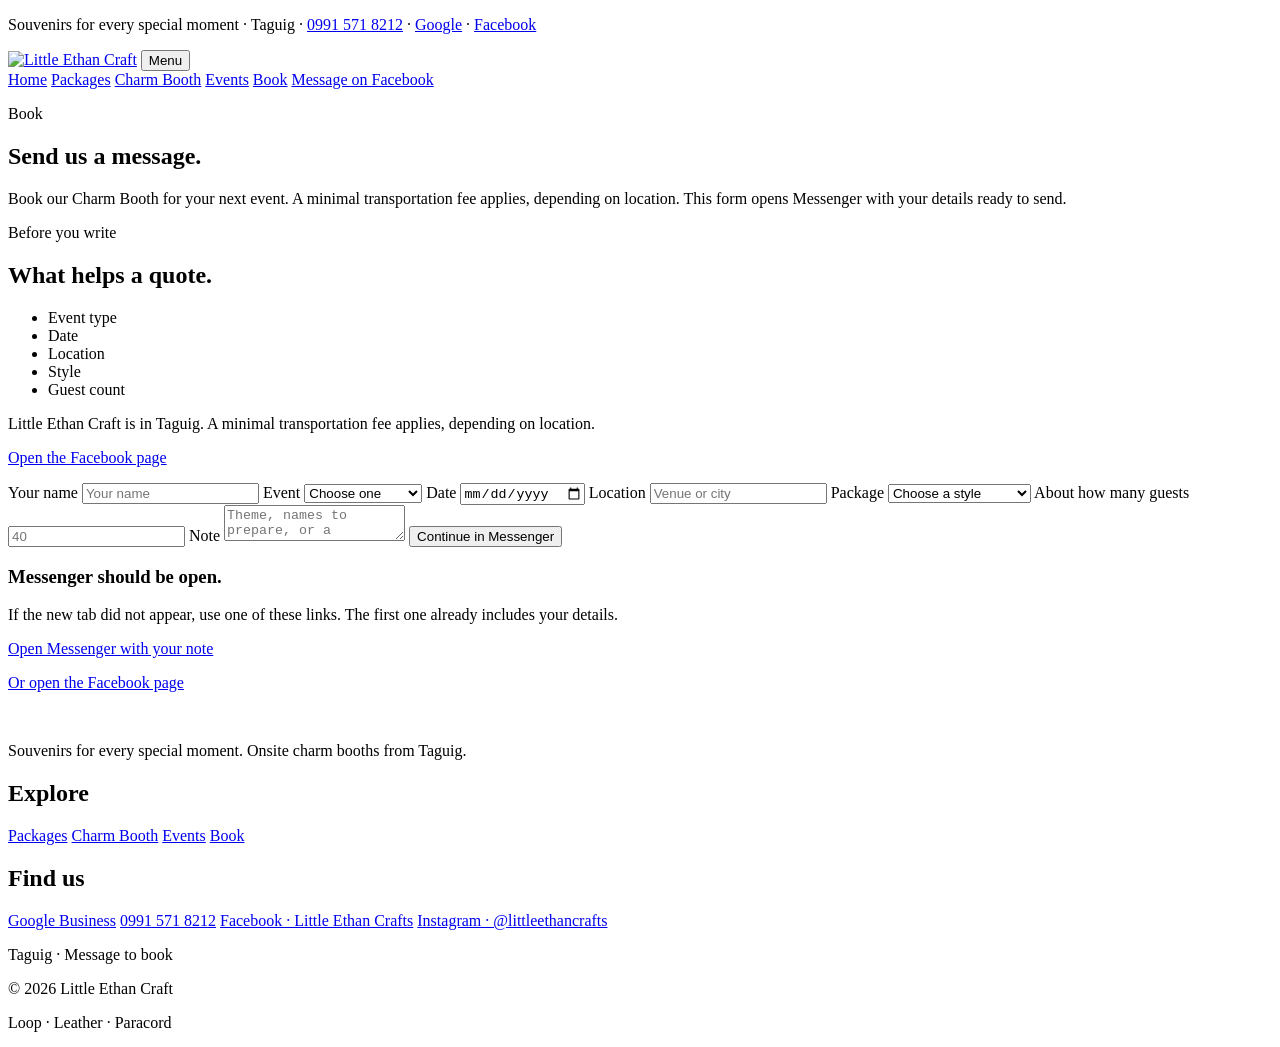
==== commit a19dae74: "Add files via upload" ====
--- a/book/index.html
+++ b/book/index.html
@@ -40,7 +40,6 @@
       "@id": "https://littleethancrafts-creation.github.io/litte-ethan-crafts/#website",
       "url": "https://littleethancrafts-creation.github.io/litte-ethan-crafts/",
       "name": "Little Ethan Craft",
-      "alternateName": "Little Ethan Crafts",
       "description": "Souvenirs for every special moment. Onsite charm booth from Taguig.",
       "publisher": {
         "@id": "https://littleethancrafts-creation.github.io/litte-ethan-crafts/#business"
@@ -48,34 +47,15 @@
       "inLanguage": "en-PH"
     },
     {
-      "@type": [
-        "LocalBusiness",
-        "CraftStore"
-      ],
+      "@type": "LocalBusiness",
       "@id": "https://littleethancrafts-creation.github.io/litte-ethan-crafts/#business",
       "name": "Little Ethan Craft",
       "alternateName": "Little Ethan Crafts",
       "url": "https://littleethancrafts-creation.github.io/litte-ethan-crafts/",
-      "image": [
-        "https://littleethancrafts-creation.github.io/litte-ethan-crafts/images/feature-package.png",
-        "https://littleethancrafts-creation.github.io/litte-ethan-crafts/images/pricelist.png",
-        "https://littleethancrafts-creation.github.io/litte-ethan-crafts/images/booth-team.png",
-        "https://littleethancrafts-creation.github.io/litte-ethan-crafts/images/logo-mark.png"
-      ],
-      "logo": {
-        "@type": "ImageObject",
-        "@id": "https://littleethancrafts-creation.github.io/litte-ethan-crafts/#logo",
-        "url": "https://littleethancrafts-creation.github.io/litte-ethan-crafts/images/logo-mark.png",
-        "contentUrl": "https://littleethancrafts-creation.github.io/litte-ethan-crafts/images/logo-mark.png",
-        "width": 630,
-        "height": 562,
-        "caption": "Little Ethan Craft"
-      },
-      "description": "Onsite charm booth in Taguig. Guests choose Loop, Paracord, and Leather keychains and take home a keepsake from birthdays, weddings, corporate events, and parties.",
+      "image": "https://littleethancrafts-creation.github.io/litte-ethan-crafts/images/booth-team.png",
+      "logo": "https://littleethancrafts-creation.github.io/litte-ethan-crafts/images/logo-mark.png",
+      "description": "Onsite charm booth in Taguig. Guests choose Loop, Leather, or Paracord keychains and take home a keepsake from birthdays, weddings, corporate events, and parties.",
       "slogan": "Souvenirs for every special moment",
-      "telephone": "+639915718212",
-      "priceRange": "₱1,800–₱9,999",
-      "currenciesAccepted": "PHP",
       "address": {
         "@type": "PostalAddress",
         "addressLocality": "Taguig",
@@ -96,296 +76,78 @@
           "name": "Philippines"
         }
       ],
-      "hasMap": "https://www.google.com/maps/place/Little+Ethan+Crafts/data=!4m2!3m1!1s0x0:0xb1b95020766d6416",
-      "contactPoint": {
-        "@type": "ContactPoint",
-        "telephone": "+639915718212",
-        "contactType": "reservations",
-        "areaServed": "PH",
-        "availableLanguage": "English",
-        "url": "https://littleethancrafts-creation.github.io/litte-ethan-crafts/book/"
-      },
       "sameAs": [
-        "https://share.google/QE42i6pPFycy0CnGF",
-        "https://www.google.com/maps/place/Little+Ethan+Crafts/data=!4m2!3m1!1s0x0:0xb1b95020766d6416",
         "https://www.facebook.com/LittleEthanCrafts",
         "https://www.instagram.com/littleethancrafts/"
       ],
       "hasOfferCatalog": {
         "@type": "OfferCatalog",
-        "@id": "https://littleethancrafts-creation.github.io/litte-ethan-crafts/#catalog",
-        "name": "Onsite Charm Booth package pricelist",
+        "name": "Charm booth keychain packages",
         "itemListElement": [
           {
             "@type": "Offer",
-            "@id": "https://littleethancrafts-creation.github.io/litte-ethan-crafts/packages/#loop-paracord-30",
-            "name": "Loop + Paracord, 30 pax",
-            "url": "https://littleethancrafts-creation.github.io/litte-ethan-crafts/packages/#loop-paracord-30",
-            "price": "2400",
+            "name": "Loop keychain",
+            "url": "https://littleethancrafts-creation.github.io/litte-ethan-crafts/packages/",
             "priceCurrency": "PHP",
-            "availability": "https://schema.org/InStock",
-            "eligibleQuantity": {
-              "@type": "QuantitativeValue",
-              "value": 30,
-              "unitText": "pax"
-            },
-            "seller": {
-              "@id": "https://littleethancrafts-creation.github.io/litte-ethan-crafts/#business"
+            "priceSpecification": {
+              "@type": "PriceSpecification",
+              "minPrice": "1800",
+              "priceCurrency": "PHP"
             }
           },
           {
             "@type": "Offer",
-            "@id": "https://littleethancrafts-creation.github.io/litte-ethan-crafts/packages/#loop-paracord-50",
-            "name": "Loop + Paracord, 50 pax",
-            "url": "https://littleethancrafts-creation.github.io/litte-ethan-crafts/packages/#loop-paracord-50",
-            "price": "3999",
+            "name": "Leather keychain",
+            "url": "https://littleethancrafts-creation.github.io/litte-ethan-crafts/packages/",
             "priceCurrency": "PHP",
-            "availability": "https://schema.org/InStock",
-            "eligibleQuantity": {
-              "@type": "QuantitativeValue",
-              "value": 50,
-              "unitText": "pax"
-            },
-            "seller": {
-              "@id": "https://littleethancrafts-creation.github.io/litte-ethan-crafts/#business"
+            "priceSpecification": {
+              "@type": "PriceSpecification",
+              "minPrice": "3800",
+              "priceCurrency": "PHP"
             }
           },
           {
             "@type": "Offer",
-            "@id": "https://littleethancrafts-creation.github.io/litte-ethan-crafts/packages/#loop-paracord-75",
-            "name": "Loop + Paracord, 75 pax",
-            "url": "https://littleethancrafts-creation.github.io/litte-ethan-crafts/packages/#loop-paracord-75",
-            "price": "6000",
+            "name": "Paracord keychain",
+            "url": "https://littleethancrafts-creation.github.io/litte-ethan-crafts/packages/",
             "priceCurrency": "PHP",
-            "availability": "https://schema.org/InStock",
-            "eligibleQuantity": {
-              "@type": "QuantitativeValue",
-              "value": 75,
-              "unitText": "pax"
-            },
-            "seller": {
-              "@id": "https://littleethancrafts-creation.github.io/litte-ethan-crafts/#business"
+            "priceSpecification": {
+              "@type": "PriceSpecification",
+              "minPrice": "3200",
+              "priceCurrency": "PHP"
             }
           },
           {
             "@type": "Offer",
-            "@id": "https://littleethancrafts-creation.github.io/litte-ethan-crafts/packages/#loop-paracord-100",
-            "name": "Loop + Paracord, 100 pax",
-            "url": "https://littleethancrafts-creation.github.io/litte-ethan-crafts/packages/#loop-paracord-100",
-            "price": "7999",
+            "name": "Onsite charm booth",
+            "url": "https://littleethancrafts-creation.github.io/litte-ethan-crafts/booth/",
             "priceCurrency": "PHP",
-            "availability": "https://schema.org/InStock",
-            "eligibleQuantity": {
-              "@type": "QuantitativeValue",
-              "value": 100,
-              "unitText": "pax"
-            },
-            "seller": {
-              "@id": "https://littleethancrafts-creation.github.io/litte-ethan-crafts/#business"
-            }
-          },
-          {
-            "@type": "Offer",
-            "@id": "https://littleethancrafts-creation.github.io/litte-ethan-crafts/packages/#paracord-leather-30",
-            "name": "Paracord + Leather, 30 pax",
-            "url": "https://littleethancrafts-creation.github.io/litte-ethan-crafts/packages/#paracord-leather-30",
-            "price": "3300",
-            "priceCurrency": "PHP",
-            "availability": "https://schema.org/InStock",
-            "eligibleQuantity": {
-              "@type": "QuantitativeValue",
-              "value": 30,
-              "unitText": "pax"
-            },
-            "seller": {
-              "@id": "https://littleethancrafts-creation.github.io/litte-ethan-crafts/#business"
-            }
-          },
-          {
-            "@type": "Offer",
-            "@id": "https://littleethancrafts-creation.github.io/litte-ethan-crafts/packages/#paracord-leather-50",
-            "name": "Paracord + Leather, 50 pax",
-            "url": "https://littleethancrafts-creation.github.io/litte-ethan-crafts/packages/#paracord-leather-50",
-            "price": "5000",
-            "priceCurrency": "PHP",
-            "availability": "https://schema.org/InStock",
-            "eligibleQuantity": {
-              "@type": "QuantitativeValue",
-              "value": 50,
-              "unitText": "pax"
-            },
-            "seller": {
-              "@id": "https://littleethancrafts-creation.github.io/litte-ethan-crafts/#business"
-            }
-          },
-          {
-            "@type": "Offer",
-            "@id": "https://littleethancrafts-creation.github.io/litte-ethan-crafts/packages/#paracord-leather-75",
-            "name": "Paracord + Leather, 75 pax",
-            "url": "https://littleethancrafts-creation.github.io/litte-ethan-crafts/packages/#paracord-leather-75",
-            "price": "7700",
-            "priceCurrency": "PHP",
-            "availability": "https://schema.org/InStock",
-            "eligibleQuantity": {
-              "@type": "QuantitativeValue",
-              "value": 75,
-              "unitText": "pax"
-            },
-            "seller": {
-              "@id": "https://littleethancrafts-creation.github.io/litte-ethan-crafts/#business"
-            }
-          },
-          {
-            "@type": "Offer",
-            "@id": "https://littleethancrafts-creation.github.io/litte-ethan-crafts/packages/#paracord-leather-100",
-            "name": "Paracord + Leather, 100 pax",
-            "url": "https://littleethancrafts-creation.github.io/litte-ethan-crafts/packages/#paracord-leather-100",
-            "price": "9999",
-            "priceCurrency": "PHP",
-            "availability": "https://schema.org/InStock",
-            "eligibleQuantity": {
-              "@type": "QuantitativeValue",
-              "value": 100,
-              "unitText": "pax"
-            },
-            "seller": {
-              "@id": "https://littleethancrafts-creation.github.io/litte-ethan-crafts/#business"
-            }
-          },
-          {
-            "@type": "Offer",
-            "@id": "https://littleethancrafts-creation.github.io/litte-ethan-crafts/packages/#leather-loop-30",
-            "name": "Leather + Loop, 30 pax",
-            "url": "https://littleethancrafts-creation.github.io/litte-ethan-crafts/packages/#leather-loop-30",
-            "price": "2700",
-            "priceCurrency": "PHP",
-            "availability": "https://schema.org/InStock",
-            "eligibleQuantity": {
-              "@type": "QuantitativeValue",
-              "value": 30,
-              "unitText": "pax"
-            },
-            "seller": {
-              "@id": "https://littleethancrafts-creation.github.io/litte-ethan-crafts/#business"
-            }
-          },
-          {
-            "@type": "Offer",
-            "@id": "https://littleethancrafts-creation.github.io/litte-ethan-crafts/packages/#leather-loop-50",
-            "name": "Leather + Loop, 50 pax",
-            "url": "https://littleethancrafts-creation.github.io/litte-ethan-crafts/packages/#leather-loop-50",
-            "price": "4499",
-            "priceCurrency": "PHP",
-            "availability": "https://schema.org/InStock",
-            "eligibleQuantity": {
-              "@type": "QuantitativeValue",
-              "value": 50,
-              "unitText": "pax"
-            },
-            "seller": {
-              "@id": "https://littleethancrafts-creation.github.io/litte-ethan-crafts/#business"
-            }
-          },
-          {
-            "@type": "Offer",
-            "@id": "https://littleethancrafts-creation.github.io/litte-ethan-crafts/packages/#leather-loop-75",
-            "name": "Leather + Loop, 75 pax",
-            "url": "https://littleethancrafts-creation.github.io/litte-ethan-crafts/packages/#leather-loop-75",
-            "price": "6750",
-            "priceCurrency": "PHP",
-            "availability": "https://schema.org/InStock",
-            "eligibleQuantity": {
-              "@type": "QuantitativeValue",
-              "value": 75,
-              "unitText": "pax"
-            },
-            "seller": {
-              "@id": "https://littleethancrafts-creation.github.io/litte-ethan-crafts/#business"
-            }
-          },
-          {
-            "@type": "Offer",
-            "@id": "https://littleethancrafts-creation.github.io/litte-ethan-crafts/packages/#leather-loop-100",
-            "name": "Leather + Loop, 100 pax",
-            "url": "https://littleethancrafts-creation.github.io/litte-ethan-crafts/packages/#leather-loop-100",
-            "price": "8999",
-            "priceCurrency": "PHP",
-            "availability": "https://schema.org/InStock",
-            "eligibleQuantity": {
-              "@type": "QuantitativeValue",
-              "value": 100,
-              "unitText": "pax"
-            },
-            "seller": {
-              "@id": "https://littleethancrafts-creation.github.io/litte-ethan-crafts/#business"
-            }
-          },
-          {
-            "@type": "Offer",
-            "@id": "https://littleethancrafts-creation.github.io/litte-ethan-crafts/booth/#from-1800",
-            "name": "Onsite charm booth, packages start at 1800 php",
-            "url": "https://littleethancrafts-creation.github.io/litte-ethan-crafts/booth/",
-            "price": "1800",
-            "priceCurrency": "PHP",
-            "availability": "https://schema.org/InStock",
-            "seller": {
-              "@id": "https://littleethancrafts-creation.github.io/litte-ethan-crafts/#business"
+            "priceSpecification": {
+              "@type": "PriceSpecification",
+              "minPrice": "1800",
+              "priceCurrency": "PHP"
             }
           }
         ]
       }
     },
     {
-      "@type": [
-        "WebPage",
-        "ContactPage"
-      ],
+      "@type": "WebPage",
       "@id": "https://littleethancrafts-creation.github.io/litte-ethan-crafts/book/#webpage",
       "url": "https://littleethancrafts-creation.github.io/litte-ethan-crafts/book/",
       "name": "Book a Charm Booth | Little Ethan Craft",
-      "description": "Send a message to book the Little Ethan Craft charm booth. Call 0991 571 8212. A minimal transport fee applies depending on location.",
+      "description": "Send a message to book the Little Ethan Craft charm booth for your next event. A minimal transportation fee applies, depending on location.",
       "isPartOf": {
         "@id": "https://littleethancrafts-creation.github.io/litte-ethan-crafts/#website"
       },
       "about": {
         "@id": "https://littleethancrafts-creation.github.io/litte-ethan-crafts/#business"
       },
-      "breadcrumb": {
-        "@id": "https://littleethancrafts-creation.github.io/litte-ethan-crafts/book/#breadcrumb"
-      },
-      "primaryImageOfPage": {
-        "@type": "ImageObject",
-        "url": "https://littleethancrafts-creation.github.io/litte-ethan-crafts/images/booth-team.png",
-        "contentUrl": "https://littleethancrafts-creation.github.io/litte-ethan-crafts/images/booth-team.png",
-        "width": 417,
-        "height": 313,
-        "caption": "Little Ethan Craft team at the charm booth"
-      },
       "inLanguage": "en-PH",
-      "dateModified": "2026-10-01"
-    },
-    {
-      "@type": "ReserveAction",
-      "@id": "https://littleethancrafts-creation.github.io/litte-ethan-crafts/book/#reserve",
-      "name": "Book the charm booth",
-      "target": {
-        "@type": "EntryPoint",
-        "urlTemplate": "https://littleethancrafts-creation.github.io/litte-ethan-crafts/book/",
-        "actionPlatform": [
-          "https://schema.org/DesktopWebPlatform",
-          "https://schema.org/MobileWebPlatform"
-        ]
-      },
-      "object": {
-        "@id": "https://littleethancrafts-creation.github.io/litte-ethan-crafts/booth/#service"
-      },
-      "agent": {
-        "@id": "https://littleethancrafts-creation.github.io/litte-ethan-crafts/#business"
-      }
+      "primaryImageOfPage": "https://littleethancrafts-creation.github.io/litte-ethan-crafts/images/booth-team.png"
     },
     {
       "@type": "BreadcrumbList",
-      "@id": "https://littleethancrafts-creation.github.io/litte-ethan-crafts/book/#breadcrumb",
       "itemListElement": [
         {
           "@type": "ListItem",
@@ -446,7 +208,7 @@
           <ul class="chips">
             <li>Event type</li>
             <li>Date</li>
-            <li>City</li>
+            <li>Location</li>
             <li>Style</li>
             <li>Guest count</li>
           </ul>
@@ -472,18 +234,30 @@
             <label class="field">Date
               <input name="date" type="date" required>
             </label>
-            <label class="field">City
-              <input name="city" required placeholder="Taguig">
+            <label class="field">Location
+              <input name="location" required placeholder="Venue or city">
             </label>
             <label class="field">Package
               <select id="package" name="package" required>
                 <option value="">Choose a style</option>
-                <option>Onsite charm booth</option>
+                <option value="Onsite Charm Booth">Onsite Charm Booth</option>
                 <option>Loop keychain</option>
                 <option>Leather keychain</option>
                 <option>Paracord keychain</option>
                 <option>Clickers</option>
                 <option>Not sure yet</option>
+              </select>
+            </label>
+            <label class="field" id="booth-package-field" hidden>Which package
+              <select id="booth-package" name="boothPackage">
+                <option value="">Choose a package</option>
+                <option>Loop Keychain</option>
+                <option>Paracord Keychain</option>
+                <option>Leather Keychain</option>
+                <option>Loop + Paracord</option>
+                <option>Paracord + Leather</option>
+                <option>Leather + Loop</option>
+                <option>Clickers</option>
               </select>
             </label>
             <label class="field">About how many guests
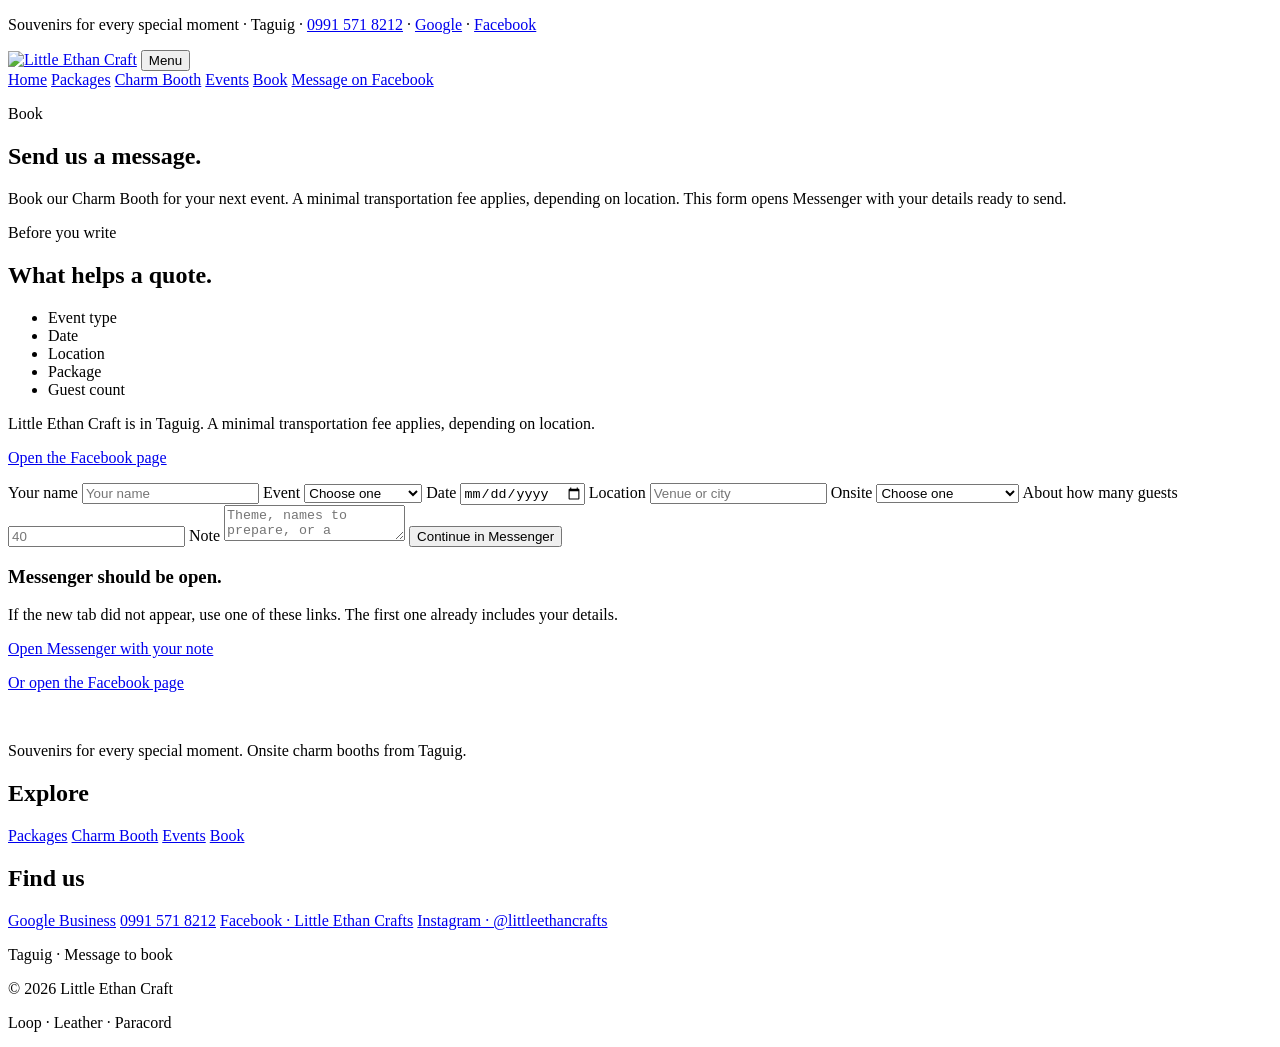
==== commit 2651cbfe: "Add files via upload" ====
--- a/book/index.html
+++ b/book/index.html
@@ -209,7 +209,7 @@
             <li>Event type</li>
             <li>Date</li>
             <li>Location</li>
-            <li>Style</li>
+            <li>Package</li>
             <li>Guest count</li>
           </ul>
           <p class="lead">Little Ethan Craft is in Taguig. A minimal transportation fee applies, depending on location.</p>
@@ -237,19 +237,14 @@
             <label class="field">Location
               <input name="location" required placeholder="Venue or city">
             </label>
-            <label class="field">Package
-              <select id="package" name="package" required>
-                <option value="">Choose a style</option>
+            <label class="field">Onsite
+              <select id="onsite" name="onsite" required>
+                <option value="">Choose one</option>
                 <option value="Onsite Charm Booth">Onsite Charm Booth</option>
-                <option>Loop keychain</option>
-                <option>Leather keychain</option>
-                <option>Paracord keychain</option>
-                <option>Clickers</option>
-                <option>Not sure yet</option>
               </select>
             </label>
-            <label class="field" id="booth-package-field" hidden>Which package
-              <select id="booth-package" name="boothPackage">
+            <label class="field is-off" id="booth-package-field" hidden>Package
+              <select id="booth-package" name="package">
                 <option value="">Choose a package</option>
                 <option>Loop Keychain</option>
                 <option>Paracord Keychain</option>
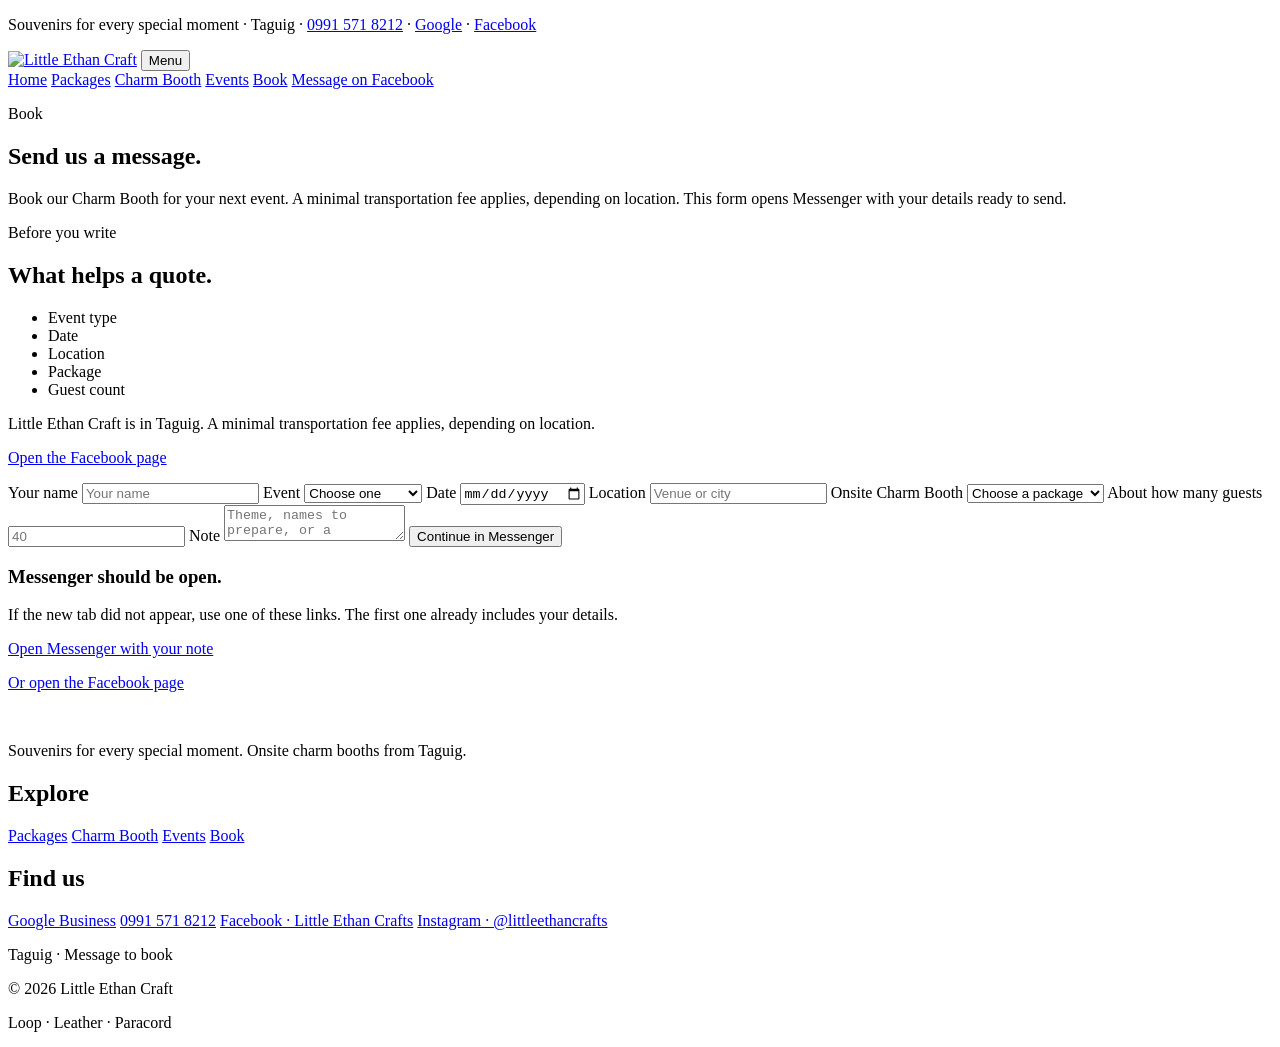
==== commit fa7f0d42: "Add files via upload" ====
--- a/book/index.html
+++ b/book/index.html
@@ -237,14 +237,8 @@
             <label class="field">Location
               <input name="location" required placeholder="Venue or city">
             </label>
-            <label class="field">Onsite
-              <select id="onsite" name="onsite" required>
-                <option value="">Choose one</option>
-                <option value="Onsite Charm Booth">Onsite Charm Booth</option>
-              </select>
-            </label>
-            <label class="field is-off" id="booth-package-field" hidden>Package
-              <select id="booth-package" name="package">
+            <label class="field">Onsite Charm Booth
+              <select id="package" name="package" required>
                 <option value="">Choose a package</option>
                 <option>Loop Keychain</option>
                 <option>Paracord Keychain</option>
